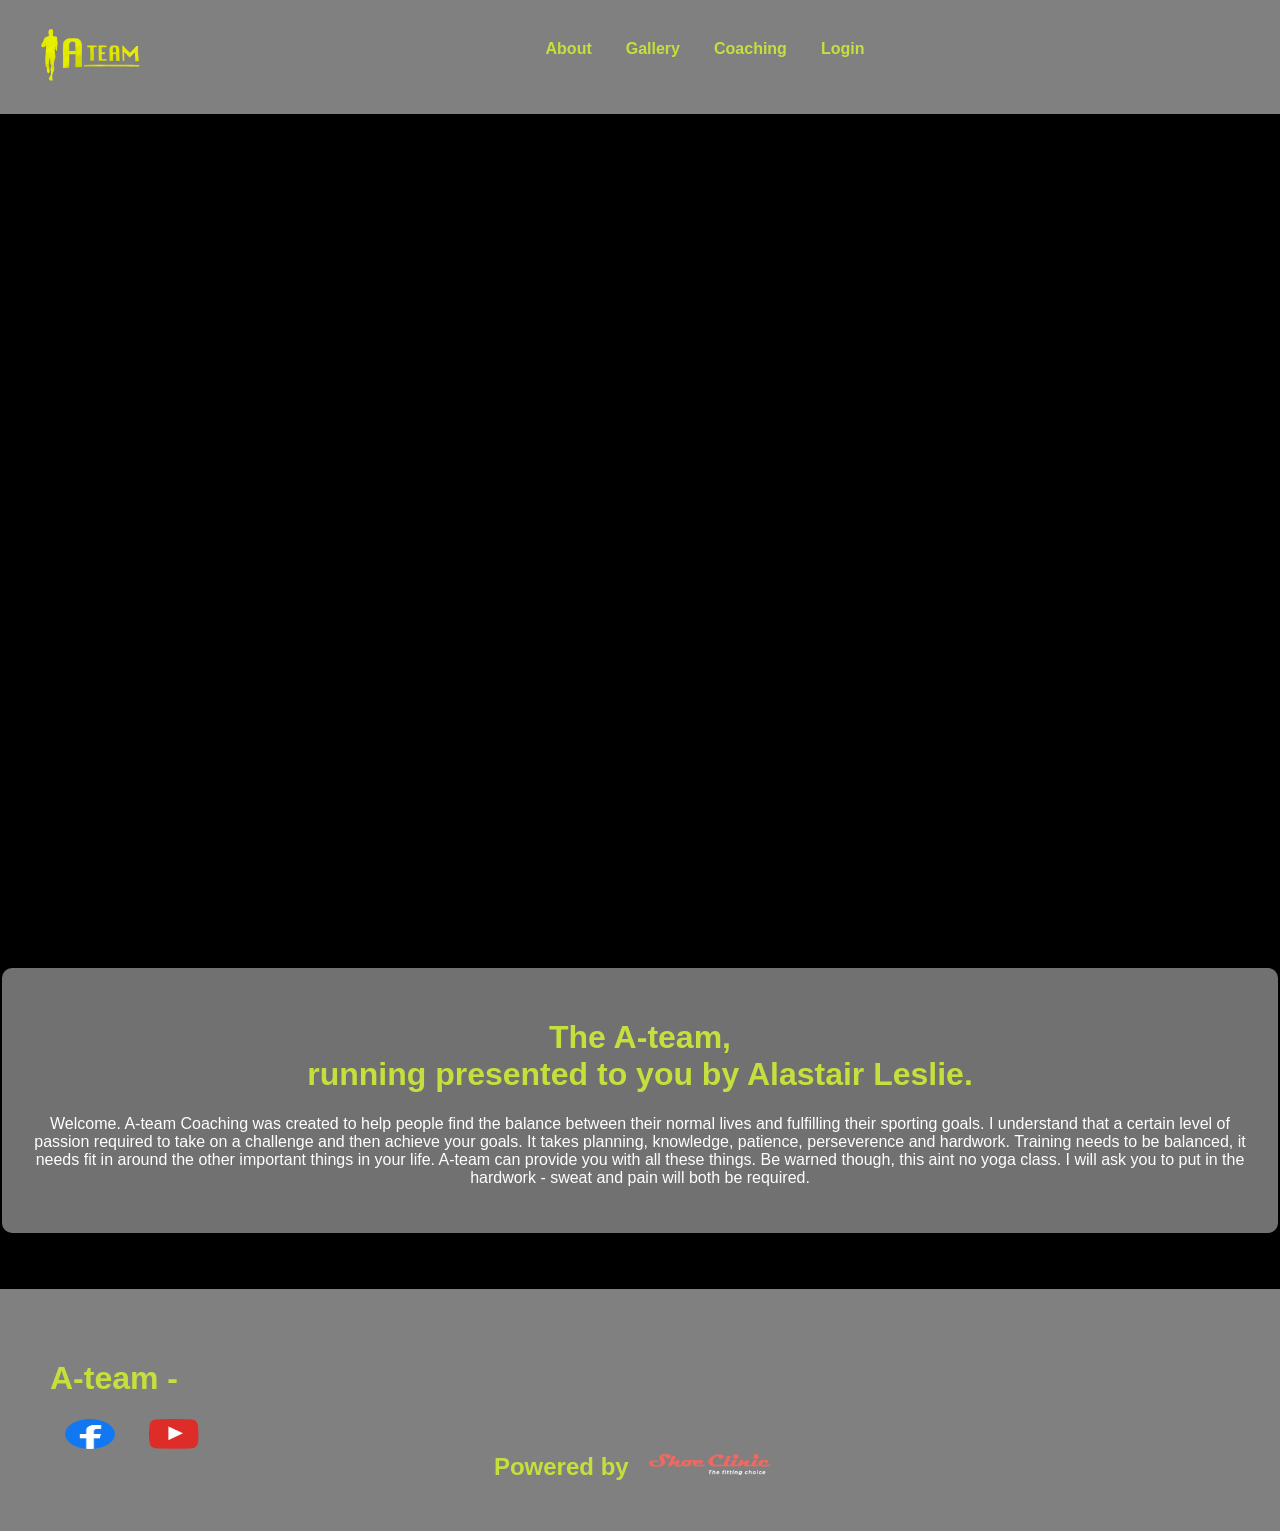
==== index.html @ 882c3d27 "Apr 18, 2026, 10:44 PM" ====
<!DOCTYPE html>
<html>

<link href="style.css" rel="stylesheet">



<head>
  <title>Alastair Leslie Coaching</title>
</head>

<body class="normal">

  <nav>

    <div class="grid-container">

      <a href="index.html"><img src="ateam.png" style="width:100px;height:60px;"></a>

      <div class="rightside">

        <a href="about.html">About</a>
        <a href="gallery.html">Gallery</a>
        <a href="coaching.html">Coaching</a>
        <a href="login.html">Login</a>

      </div>

    </div>

  </nav>

  <div class="bg67">
    <div class="bgimg"></div>
    <div class="bgtext">
      <h1>The A-team, <br> running presented to you by Alastair Leslie.</h1>
      <p>Welcome.

        A-team Coaching was created to help people find the balance between their normal lives and fulfilling their
        sporting
        goals.

        I understand that a certain level of passion required to take on a challenge and then achieve your goals. It
        takes
        planning, knowledge, patience, perseverence and hardwork.

        Training needs to be balanced, it needs fit in around the other important things in your life. A-team can
        provide
        you with all these things.

        Be warned though, this aint no yoga class. I will ask you to put in the hardwork - sweat and pain will both be
        required.</p>
    </div>
  </div>
  <br>
  <br>
  <br>

    <footer>
      <div class="footer-container">
        <div class="left-container"></div>
        <h1>A-team -</h1>
        <div class="social-icons">
          <a href="https://www.facebook.com/alastairandfran.leslie/"><img src="fb.png"></a>
          <a href="https://www.youtube.com/channel/UCTcJZE1Er4qDcjzNul_h-cA"><img src="yt.png"></a>
        </div>
      </div>

      <div class="bottom-section">
        <span>Powered by</span>

        <a href="https://www.shoeclinic.co.nz/retail-stores-locations/dunedin-running-shoe"><img src="shoeclinic.png"
            style="width:auto; height:auto; zoom: 0.17"></a>
      </div>
  </div>
  </footer>

</body>

</html>
---- style.css ----
h1,
h2,
span {
  font-family: Arial, Helvetica, sans-serif;
  color: rgb(197, 224, 60);
}

span {
  font-size: 1.5em;
  font-weight: bold;
}

body.normal {
  background-color: black;
  margin: 0px;
}

body.login {
  background-image: url("ateam1.jpg");
  background-size: cover;
  /* makes it fill the screen */
  background-position: center;
  /* keeps it centered */
  background-repeat: no-repeat;
  margin: 0px;
}

.gallery-img {
  border-radius: 30px;
  width: 100%;
}

nav {
  background-color: grey;
  padding: 10px;
  border: 20px;
}

label {
  color: rgb(255, 255, 255);
  font-size: 20px;
  font-family: Arial, Helvetica, sans-serif;
}

input {
  font-size: 12px;
  font-family: Arial, Helvetica, sans-serif;
}

#video {
  position: fixed;
  min-width: 100%;
  min-height: 100%;
  right: 0;
  bottom: 0;
  object-fit: cover;
  z-index: -1;
}

.bgimg {
  background: transparent url('ateam7.png') no-repeat fixed;
  background-size: cover;
  background-position: top center;
  height: calc(100vh - 48px);
  display: flex;
  flex-direction: column;
}

.bgtext{
  flex: 1;
  background: #717171;
  border: 2px solid black;
  border-radius: 12px;
  padding: 30px;
  text-align: center;
}

.login-form {
  background-color: rgba(0, 0, 0, 0.3);
  display: grid;
  grid-template-columns: auto auto auto;
  padding: 15px;
}

.first {
  grid-column-start: 1;
  grid-column-end: 2;
  padding: 15px;
}

.second {
  grid-column-start: 2;
  grid-column-end: 3;
  padding: 15px;
}

.thrid {
  grid-column-start: 3;
  grid-column-end: 4;
  padding: 15px;
}

.grid-container {
  display: grid;
  grid-template-columns: auto auto auto auto;
  padding: 15px;
}

.rightside {
  grid-column-start: 3;
  grid-column-end: 4;
  padding: 15px;
}

.grid-container2 {
  display: grid;
  grid-template-columns: auto auto;
  padding: 15px;
}

.leftside2 {
  grid-column-start: 1;
  grid-column-end: 1;
  padding: 15px;
}

.grid-container3 {
  display: grid;
  grid-template-columns: auto auto;
  padding: 15px;
}

.leftside3 {
  grid-column-start: 0;
  grid-column-end: 1;
  padding: 15px;
}

a {
  color: rgb(197, 224, 60);
  font-family: Arial, Helvetica, sans-serif;
  font-weight: bold;
  text-decoration: none;
  padding-left: 15px;
  padding-right: 15px;
}

p {
  font-family: Arial, Helvetica, sans-serif;
  font-size: medium;
  color: white;
}

li {
  font-family: Arial, Helvetica, sans-serif;
  font-size: medium;
  color: white;
}

footer {
  background-color: grey;
  padding: 50px;
}

.footer-container {
  display: flex;
  flex-direction: column;
  gap: 25%;
}

.left-section {
  display: flex;
  flex-direction: column;
  align-items: flex-start;
  gap: 10px;
}

.social-icons {
  display: fixed;
  gap: 15px;
}

.bottom-section {
  display: flex;
  align-items: center;
  justify-content: center;
  gap: 5px;

}

.center {
  text-align;
}

/*Image slideshow from w3schools*/

* {
  box-sizing: border-box
}

/* Slideshow container */
.slideshow-container {
  max-width: 1100px;
  position: relative;
  margin: auto;
}

/* Hide the images by default */
.mySlides {
  display: none;
}

/* Next & previous buttons */
.prev,
.next {
  cursor: pointer;
  position: absolute;
  top: 50%;
  width: auto;
  margin-top: -22px;
  padding: 16px;
  color: white;
  font-weight: bold;
  font-size: 18px;
  transition: 0.6s ease;
  border-radius: 0 3px 3px 0;
  user-select: none;
}

/* Position the "next button" to the right */
.next {
  right: 0;
  border-radius: 3px 0 0 3px;
}

/* On hover, add a black background color with a little bit see-through */
.prev:hover,
.next:hover {
  background-color: rgba(0, 0, 0, 0.8);
}

/* Caption text */
.text {
  font-size: 60px;
  font-family: Arial, Helvetica, sans-serif;
  color: blue;
  padding: 8px 12px;
  position: absolute;
  bottom: 8px;
  width: 100%;
  text-align: center;
}

/* Number text (1/3 etc) */
.numbertext {
  color: blue;
  font-size: 30px;
  font-family: Arial, Helvetica, sans-serif;
  padding: 8px 12px;
  position: absolute;
  top: 0;
}

/* The dots/bullets/indicators */
.dot {
  cursor: pointer;
  height: 15px;
  width: 15px;
  margin: 0 2px;
  background-color: #bbb;
  border-radius: 50%;
  display: inline-block;
  transition: background-color 0.6s ease;
}

.active,
.dot:hover {
  background-color: #717171;
}

/* Fading animation */
.fade {
  animation-name: fade;
  animation-duration: 1.5s;
}

@keyframes fade {
  from {
    opacity: .6
  }

  to {
    opacity: 1
  }
}

/*Image slideshow from w3schools*/


footer img {
  width: 50px;
  height: 30px;
}
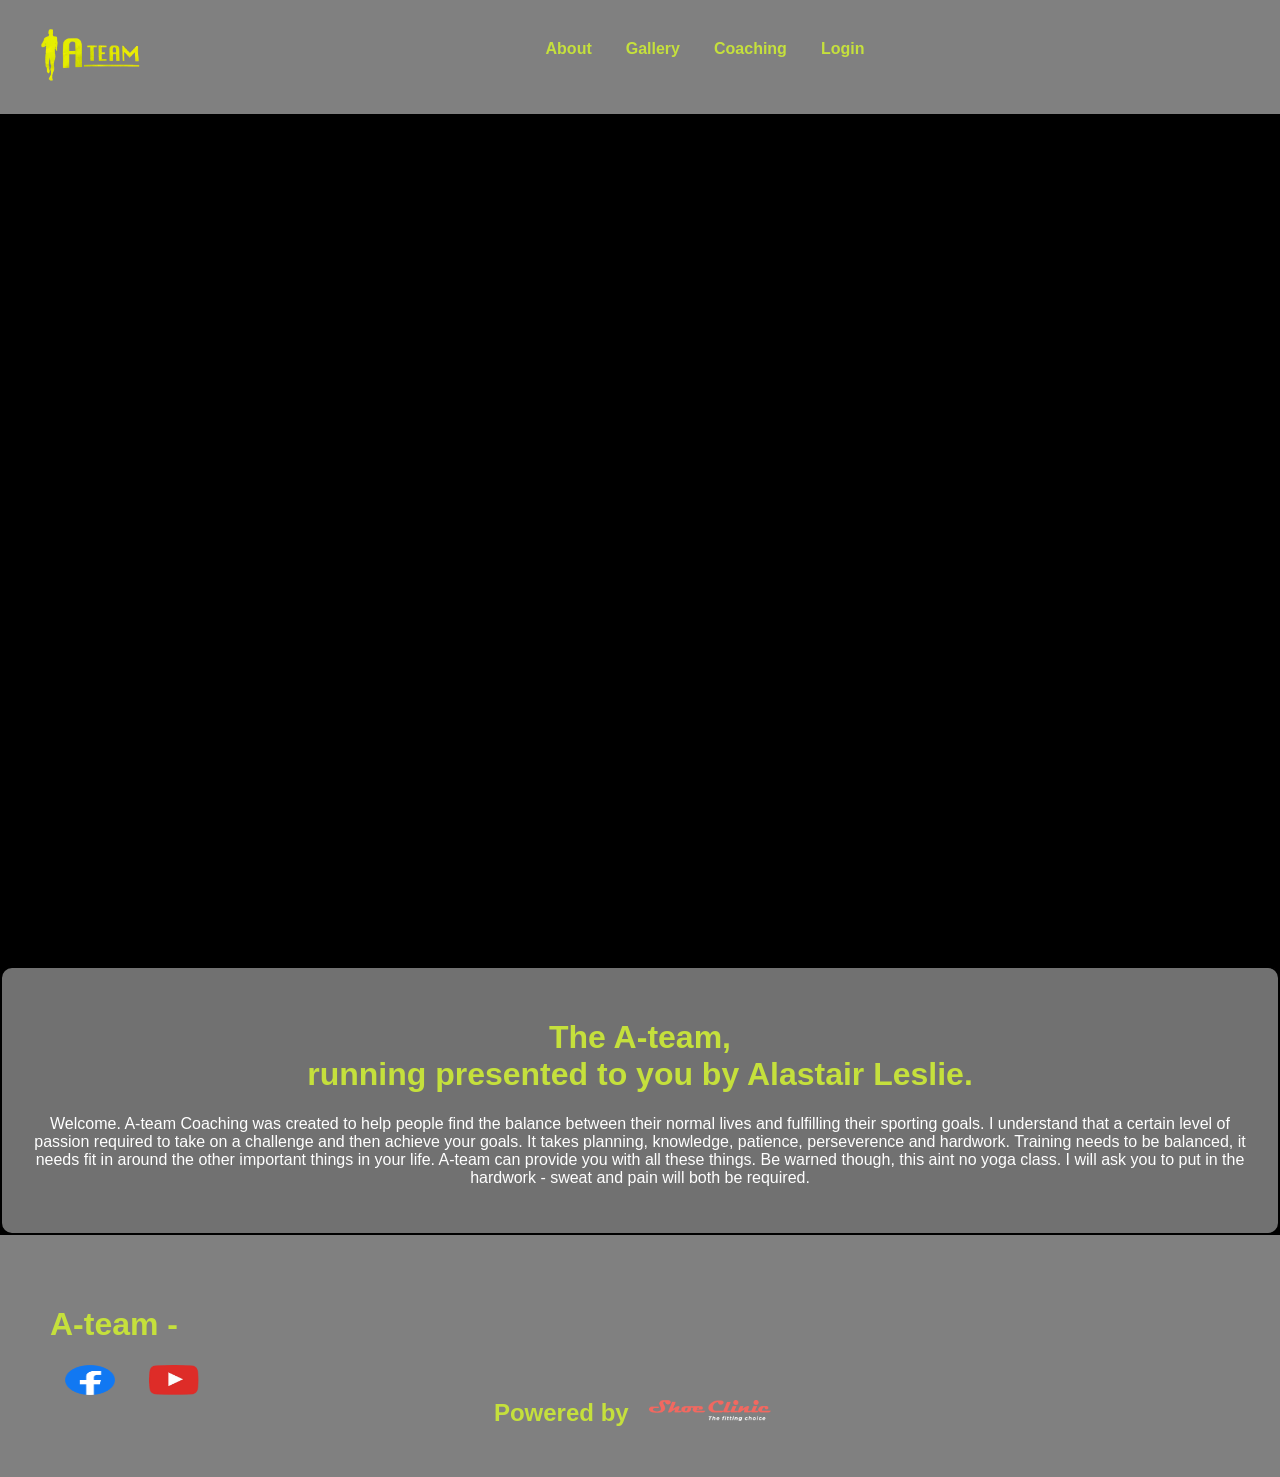
==== commit 3ace7bed: "Apr 18, 2026, 10:45 PM" ====
--- a/index.html
+++ b/index.html
@@ -52,9 +52,6 @@
         required.</p>
     </div>
   </div>
-  <br>
-  <br>
-  <br>
 
     <footer>
       <div class="footer-container">
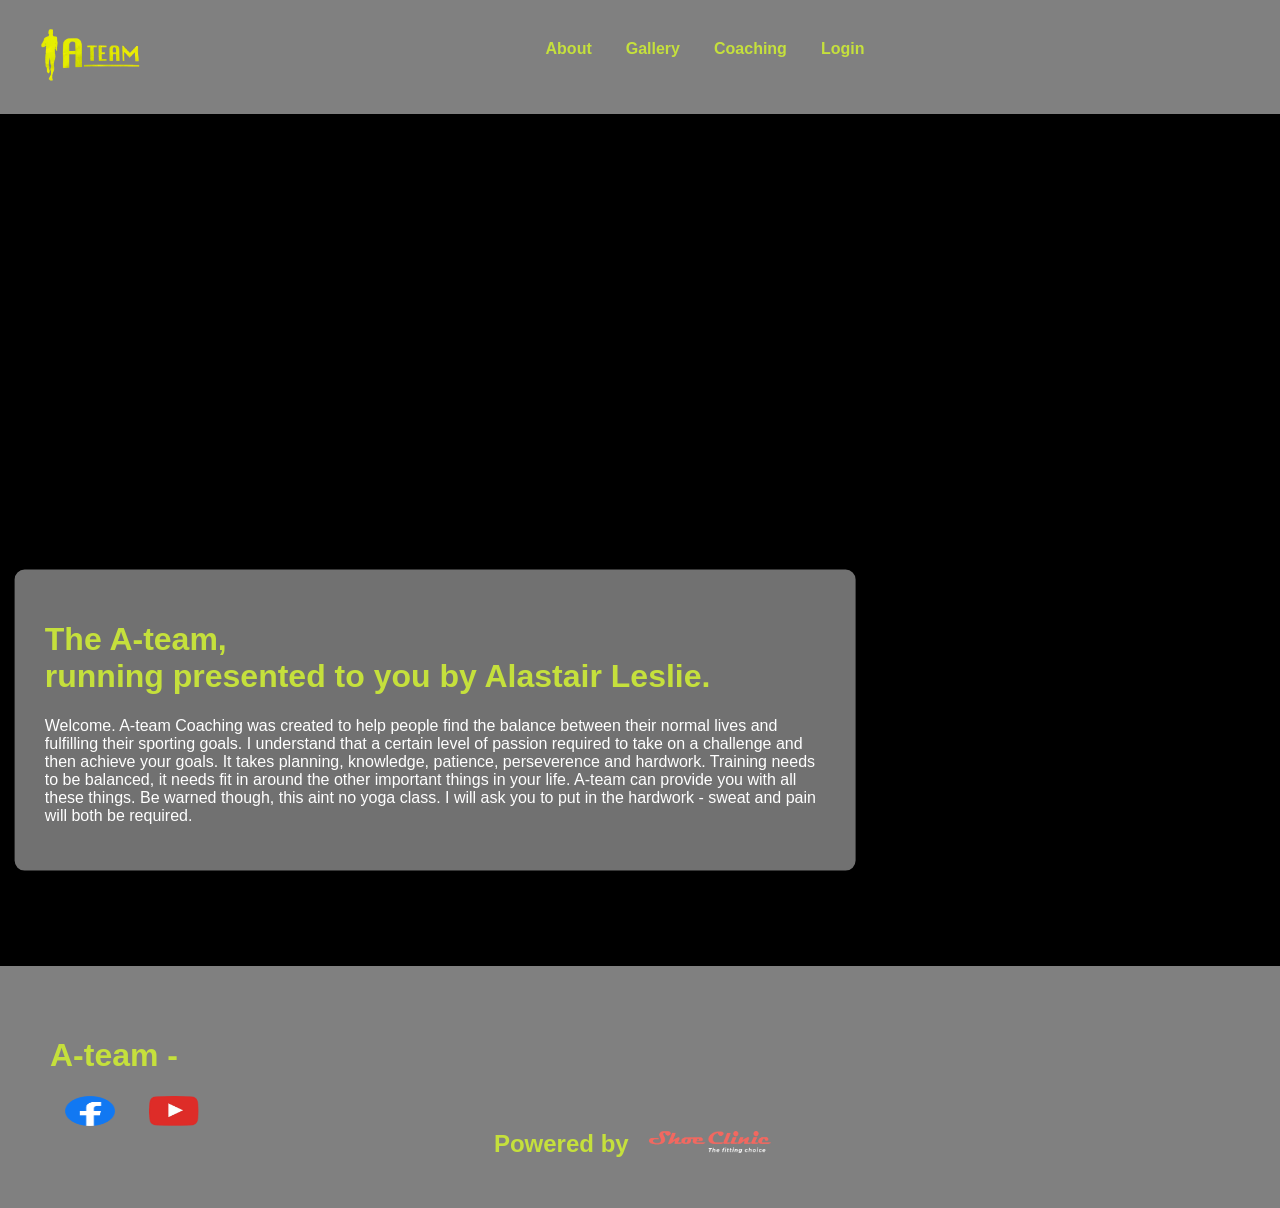
==== commit e327f83e: "Apr 19, 2026, 1:14 AM" ====
--- a/index.html
+++ b/index.html
@@ -15,7 +15,7 @@
 
     <div class="grid-container">
 
-      <a href="index.html"><img src="ateam.png" style="width:100px;height:60px;"></a>
+      <a href="index.html"><img src="ateam.png" alt="ateam logo" style="width:100px;height:60px;"></a>
 
       <div class="rightside">
 
@@ -58,16 +58,15 @@
         <div class="left-container"></div>
         <h1>A-team -</h1>
         <div class="social-icons">
-          <a href="https://www.facebook.com/alastairandfran.leslie/"><img src="fb.png"></a>
-          <a href="https://www.youtube.com/channel/UCTcJZE1Er4qDcjzNul_h-cA"><img src="yt.png"></a>
+          <a href="https://www.facebook.com/alastairandfran.leslie/"><img src="fb.png" alt="facebook"></a>
+          <a href="https://www.youtube.com/channel/UCTcJZE1Er4qDcjzNul_h-cA"><img src="yt.png" alt="youtube"></a>
         </div>
       </div>
 
       <div class="bottom-section">
         <span>Powered by</span>
 
-        <a href="https://www.shoeclinic.co.nz/retail-stores-locations/dunedin-running-shoe"><img src="shoeclinic.png"
-            style="width:auto; height:auto; zoom: 0.17"></a>
+        <a href="https://www.shoeclinic.co.nz/retail-stores-locations/dunedin-running-shoe"><img src="shoeclinic.png" alt="shoeclinic" style="width:auto; height:auto; zoom: 0.17"></a>
       </div>
   </div>
   </footer>
--- a/style.css
+++ b/style.css
@@ -14,7 +14,9 @@
   background-color: black;
   margin: 0px;
 }
-
+.grid-page{
+  margin:30px;
+}
 body.login {
   background-image: url("ateam1.jpg");
   background-size: cover;
@@ -57,6 +59,11 @@
   z-index: -1;
 }
 
+.bg{
+  position: relative;
+  width: 100%;
+}
+
 .bgimg {
   background: transparent url('ateam7.png') no-repeat fixed;
   background-size: cover;
@@ -67,12 +74,17 @@
 }
 
 .bgtext{
-  flex: 1;
+  position: absolute;
+  top: 80%;
+  left: 34%;
+  transform: translate(-50%, -50%);
+  z-index: 2;
+
   background: #717171;
   border: 2px solid black;
   border-radius: 12px;
   padding: 30px;
-  text-align: center;
+  text-align: left;
 }
 
 .login-form {
@@ -243,22 +255,12 @@
 .text {
   font-size: 60px;
   font-family: Arial, Helvetica, sans-serif;
-  color: blue;
+  color: rgb(197, 224, 60);
   padding: 8px 12px;
   position: absolute;
   bottom: 8px;
   width: 100%;
   text-align: center;
-}
-
-/* Number text (1/3 etc) */
-.numbertext {
-  color: blue;
-  font-size: 30px;
-  font-family: Arial, Helvetica, sans-serif;
-  padding: 8px 12px;
-  position: absolute;
-  top: 0;
 }
 
 /* The dots/bullets/indicators */
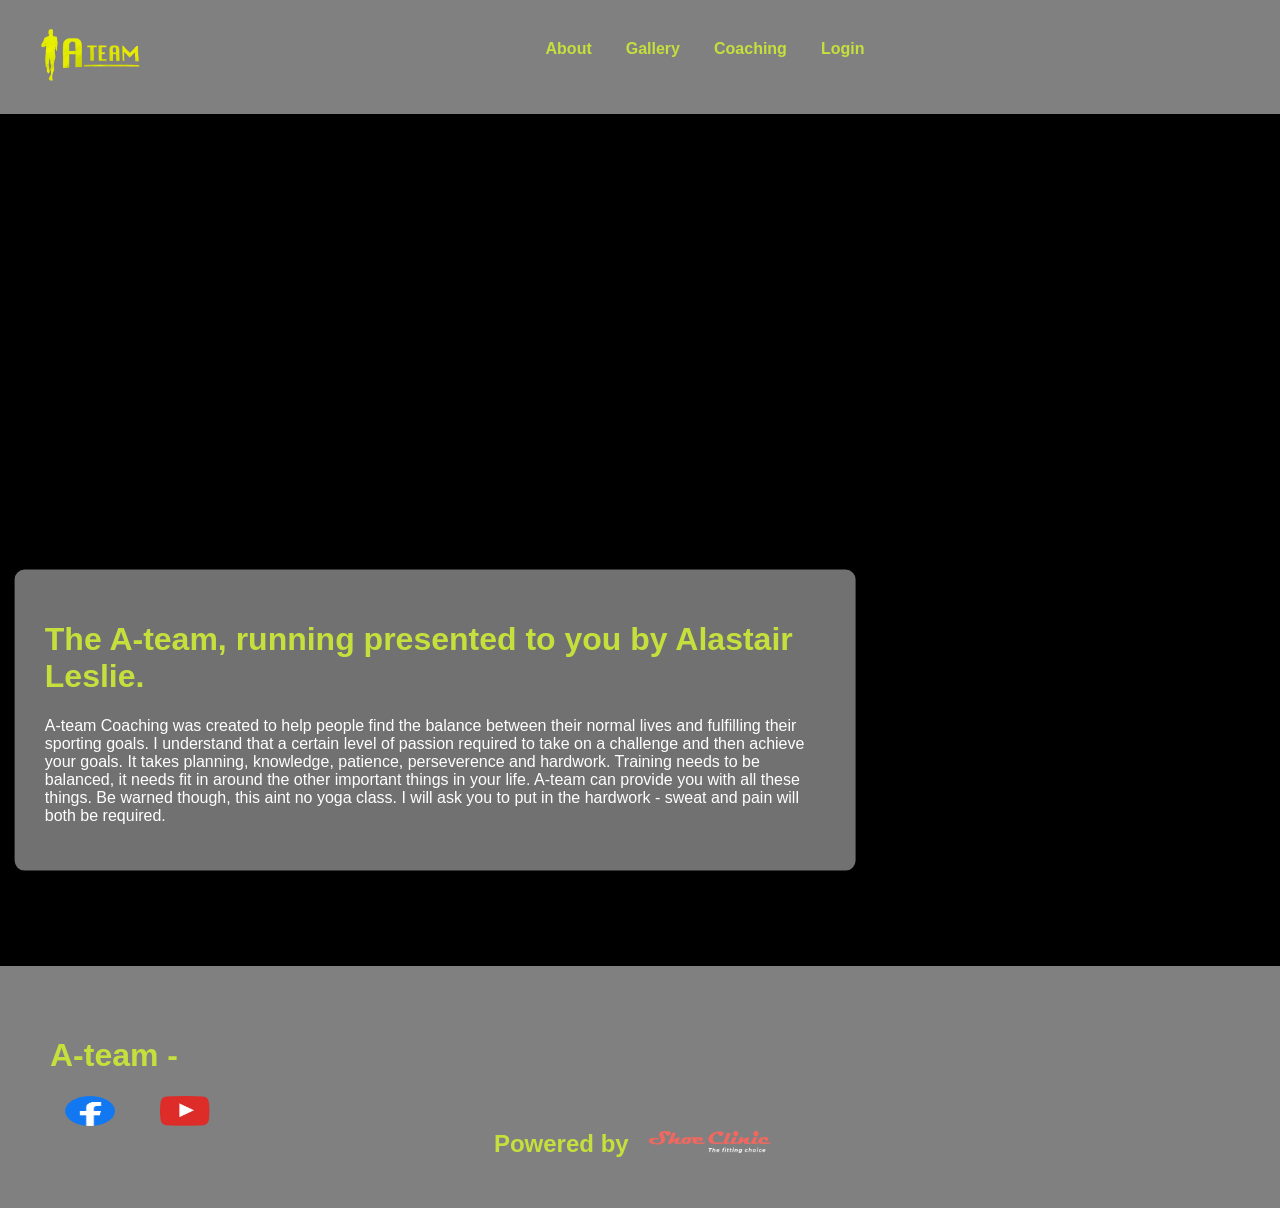
==== commit d1d2f8e0: "Apr 19, 2026, 4:14 AM" ====
--- a/index.html
+++ b/index.html
@@ -1,11 +1,8 @@
 <!DOCTYPE html>
-<html>
-
-<link href="style.css" rel="stylesheet">
-
-
+<html lang>
 
 <head>
+  <link href="style.css" rel="stylesheet">
   <title>Alastair Leslie Coaching</title>
 </head>
 
@@ -33,8 +30,8 @@
   <div class="bg67">
     <div class="bgimg"></div>
     <div class="bgtext">
-      <h1>The A-team, <br> running presented to you by Alastair Leslie.</h1>
-      <p>Welcome.
+      <h1>The A-team, running presented to you by Alastair Leslie.</h1>
+      <p>
 
         A-team Coaching was created to help people find the balance between their normal lives and fulfilling their
         sporting
@@ -53,22 +50,22 @@
     </div>
   </div>
 
-    <footer>
-      <div class="footer-container">
-        <div class="left-container"></div>
-        <h1>A-team -</h1>
-        <div class="social-icons">
-          <a href="https://www.facebook.com/alastairandfran.leslie/"><img src="fb.png" alt="facebook"></a>
-          <a href="https://www.youtube.com/channel/UCTcJZE1Er4qDcjzNul_h-cA"><img src="yt.png" alt="youtube"></a>
-        </div>
+  <footer>
+    <div class="footer-container">
+      <div class="left-container"></div>
+      <h1>A-team -</h1>
+      <div class="social-icons">
+        <a href="https://www.facebook.com/alastairandfran.leslie/"><img src="fb.png" alt="facebook"></a>
+        <a href="https://www.youtube.com/channel/UCTcJZE1Er4qDcjzNul_h-cA"><img src="yt.png" alt="youtube"></a>
       </div>
+    </div>
 
-      <div class="bottom-section">
-        <span>Powered by</span>
+    <div class="bottom-section">
+      <span>Powered by</span>
 
-        <a href="https://www.shoeclinic.co.nz/retail-stores-locations/dunedin-running-shoe"><img src="shoeclinic.png" alt="shoeclinic" style="width:auto; height:auto; zoom: 0.17"></a>
-      </div>
-  </div>
+      <a href="https://www.shoeclinic.co.nz/retail-stores-locations/dunedin-running-shoe"><img src="shoeclinic.png"
+          alt="shoeclinic" style="width:auto; height:auto; zoom: 0.17"></a>
+    </div>
   </footer>
 
 </body>
--- a/style.css
+++ b/style.css
@@ -143,8 +143,8 @@
 }
 
 .leftside3 {
-  grid-column-start: 0;
-  grid-column-end: 1;
+  grid-column-start: 1;
+  grid-column-end: 2;
   padding: 15px;
 }
 
@@ -155,8 +155,18 @@
   text-decoration: none;
   padding-left: 15px;
   padding-right: 15px;
-}
-
+  display: inline-block;
+  transition: transform 0.2s ease;
+}
+
+a:hover{
+  transform: scale(1.1);
+}
+
+a:hover{
+  transform: scale(1.3);
+  color: white;
+}
 p {
   font-family: Arial, Helvetica, sans-serif;
   font-size: medium;
@@ -188,7 +198,7 @@
 }
 
 .social-icons {
-  display: fixed;
+  display: flex;
   gap: 15px;
 }
 
@@ -198,10 +208,6 @@
   justify-content: center;
   gap: 5px;
 
-}
-
-.center {
-  text-align;
 }
 
 /*Image slideshow from w3schools*/
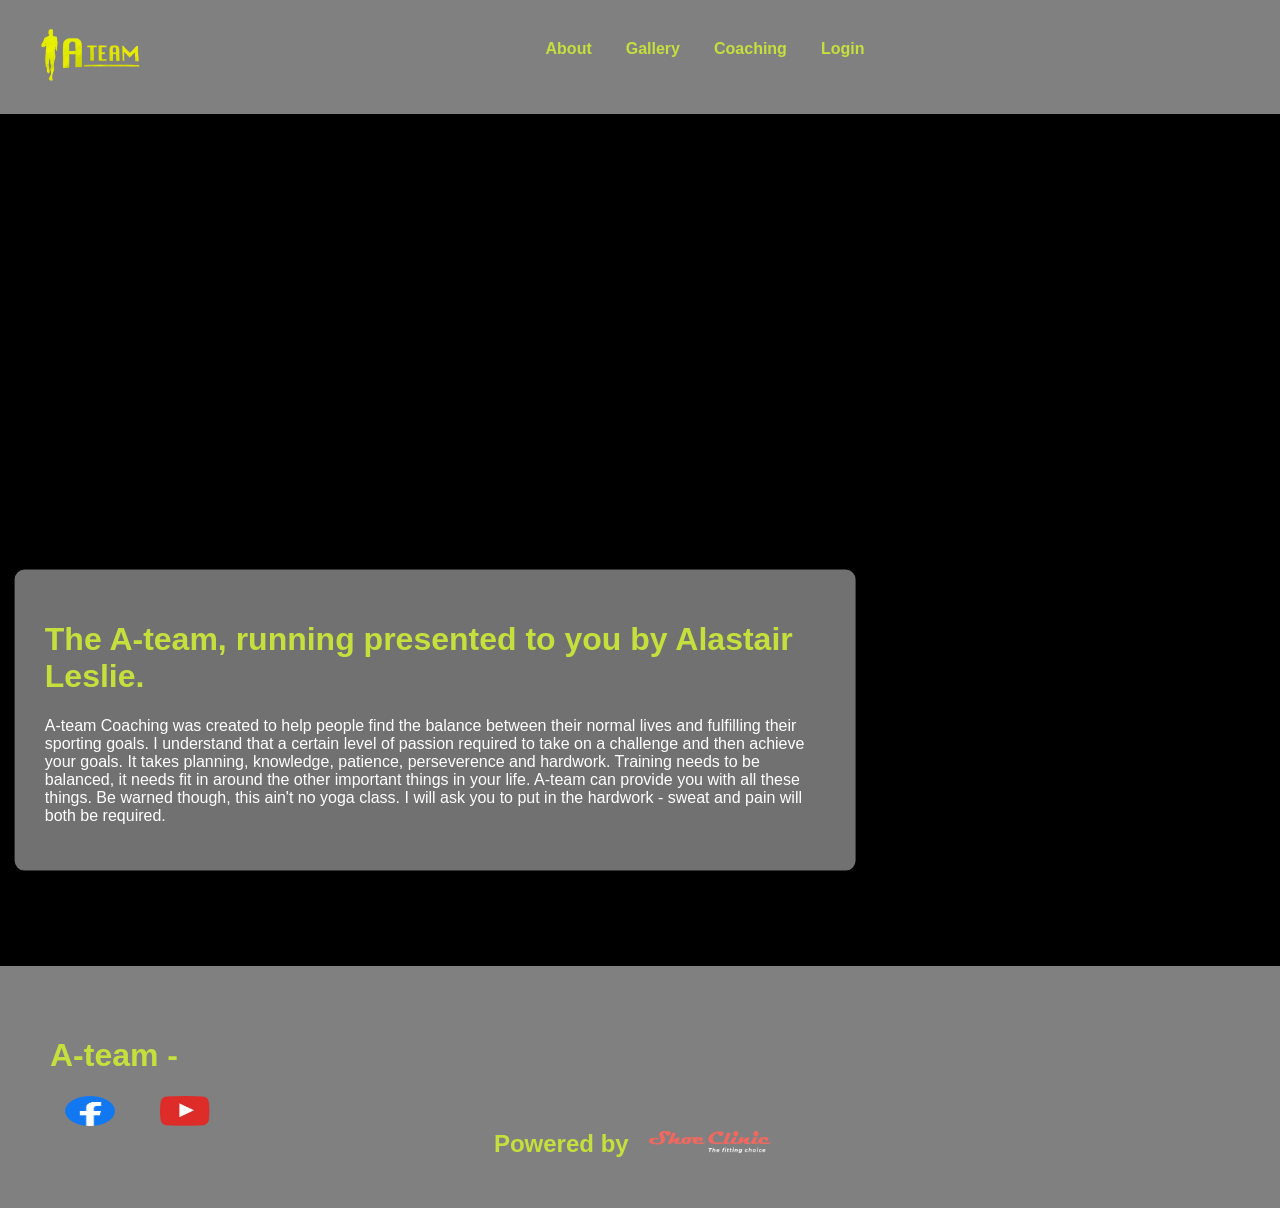
==== commit c5acd960: "Apr 19, 2026, 4:51 AM" ====
--- a/index.html
+++ b/index.html
@@ -45,7 +45,7 @@
         provide
         you with all these things.
 
-        Be warned though, this aint no yoga class. I will ask you to put in the hardwork - sweat and pain will both be
+        Be warned though, this ain't no yoga class. I will ask you to put in the hardwork - sweat and pain will both be
         required.</p>
     </div>
   </div>
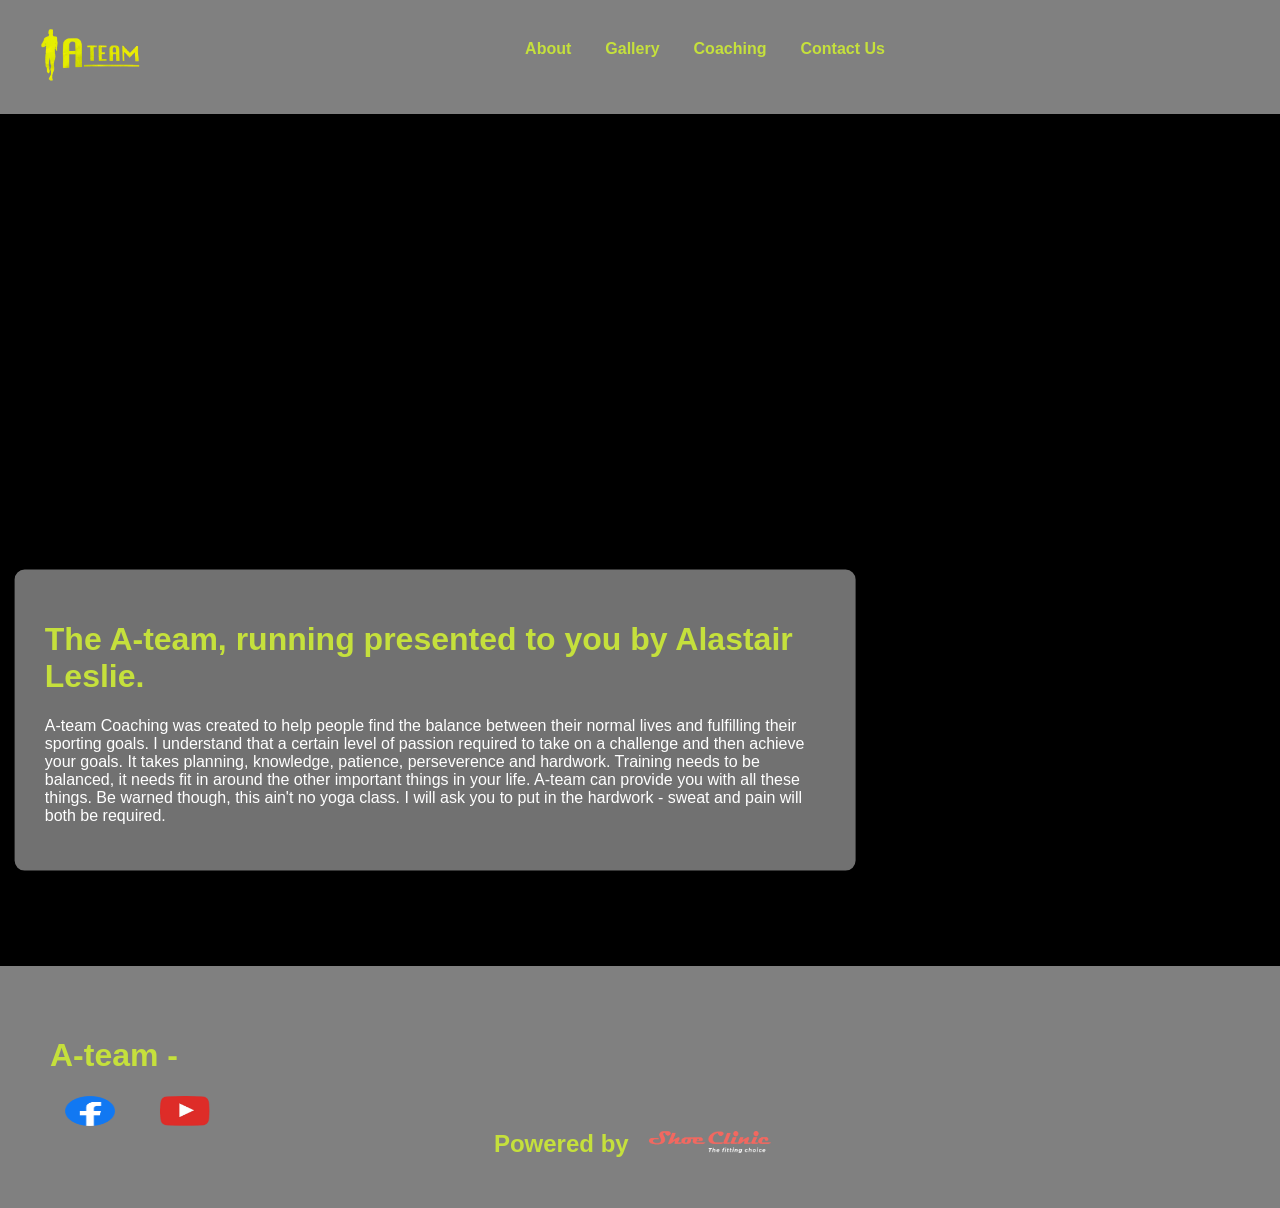
==== commit c6ac1ce9: "Changed login to Contact Us" ====
--- a/index.html
+++ b/index.html
@@ -19,7 +19,7 @@
         <a href="about.html">About</a>
         <a href="gallery.html">Gallery</a>
         <a href="coaching.html">Coaching</a>
-        <a href="login.html">Login</a>
+        <a href="login.html">Contact Us</a>
 
       </div>
 
